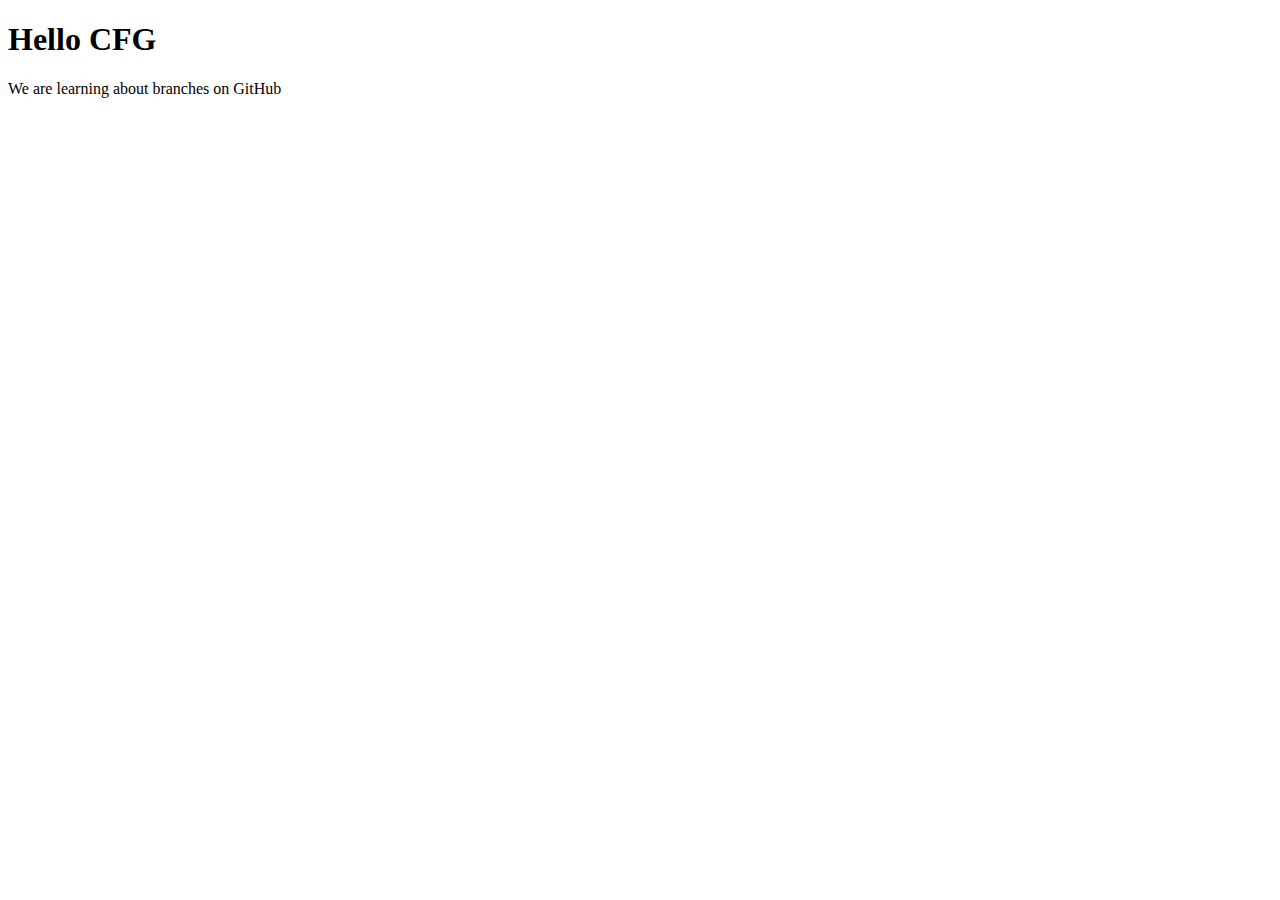
==== index.html @ c229bb95 "Moved the index page" ====
<!DOCTYPE html>
<html>
    <head>
        <title>First Site</title>
        <link rel="stylesheet" type="text/css" href="css/style.css">
    </head>
    <body>
        <h1>Hello CFG</h1>
        <p> We are learning about branches on GitHub </p>
    </body>
</html>
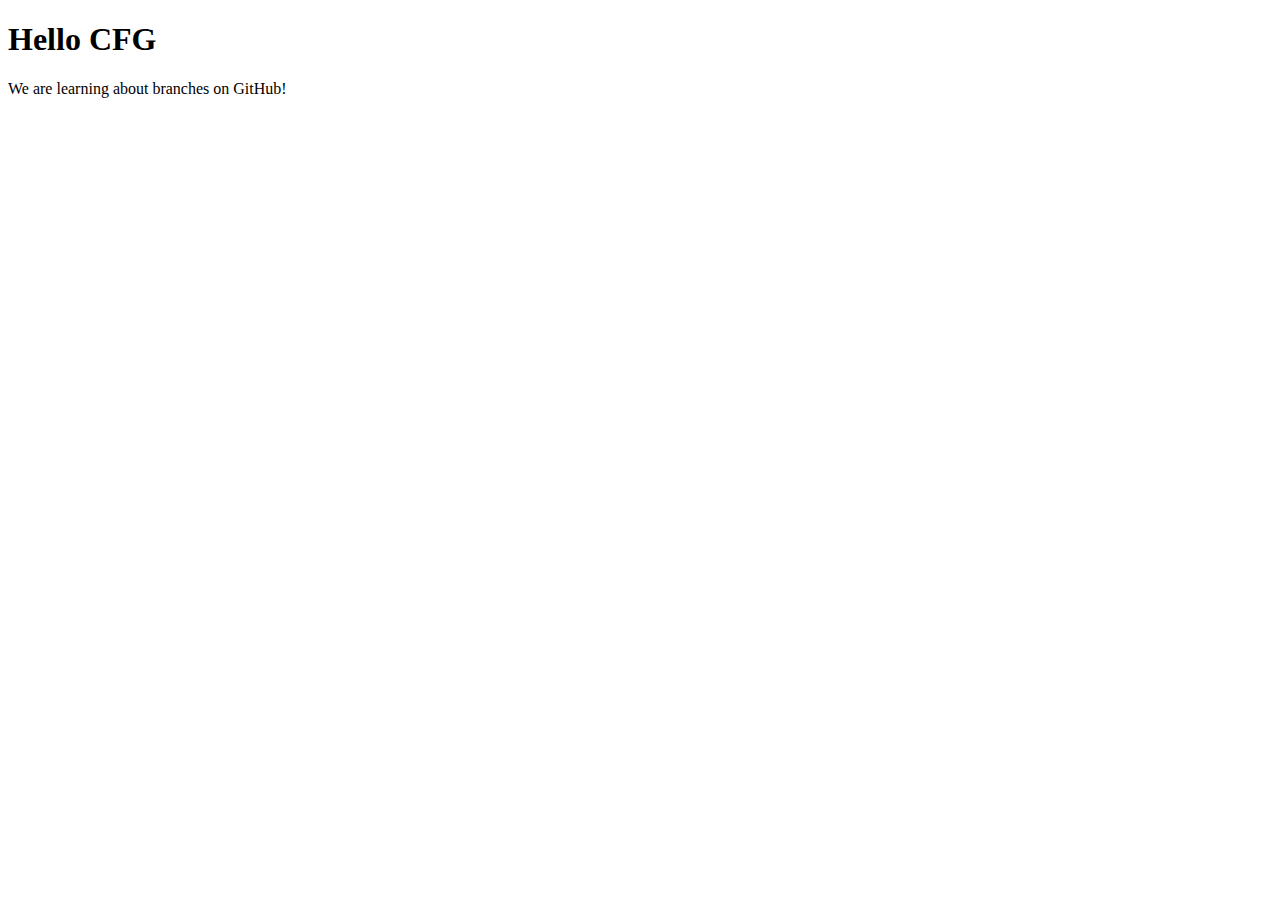
==== commit de9d269e: "Make if visible" ====
--- a/index.html
+++ b/index.html
@@ -6,6 +6,6 @@
     </head>
     <body>
         <h1>Hello CFG</h1>
-        <p> We are learning about branches on GitHub </p>
+        <p> We are learning about branches on GitHub! </p>
     </body>
 </html>
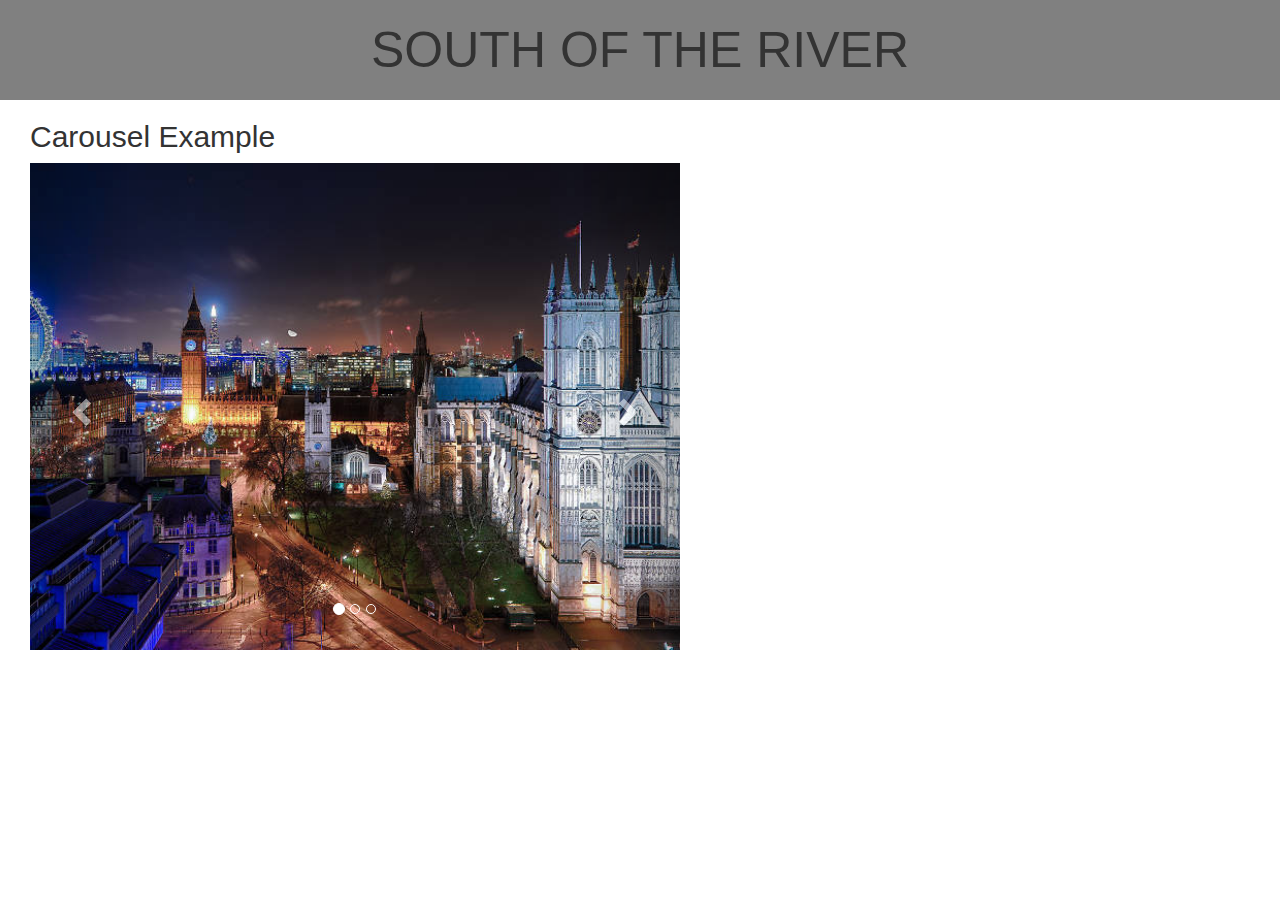
==== commit 75071297: "Modified folders" ====
--- a/index.html
+++ b/index.html
@@ -1,11 +1,63 @@
 <!DOCTYPE html>
-<html>
-    <head>
-        <title>First Site</title>
-        <link rel="stylesheet" type="text/css" href="css/style.css">
-    </head>
-    <body>
-        <h1>Hello CFG</h1>
-        <p> We are learning about branches on GitHub! </p>
-    </body>
+<html lang="en">
+<head>
+  <!-- https://www.w3schools.com/bootstrap/bootstrap_carousel.asp -->
+  <title>Bootstrap Example</title>
+  <meta charset="utf-8">
+  <meta name="viewport" content="width=device-width, initial-scale=1">
+  <link rel="stylesheet" href="https://maxcdn.bootstrapcdn.com/bootstrap/3.3.7/css/bootstrap.min.css">
+  <script src="https://ajax.googleapis.com/ajax/libs/jquery/3.3.1/jquery.min.js"></script>
+  <script src="https://maxcdn.bootstrapcdn.com/bootstrap/3.3.7/js/bootstrap.min.js"></script>
+  <script src="https://ajax.googleapis.com/ajax/libs/jquery/3.3.1/jquery.min.js"></script>
+  <script type = "text/javascript" src="app.js"></script>
+  <link rel="stylesheet" type="text/css" href="css/style.css">
+</head>
+<body>
+
+
+<!-- Title section   -->
+<div class="title-section">
+  <p>SOUTH OF THE RIVER</p>
+</div>
+
+<!--Crousel images -->  
+<div class="container">
+  <h2>Carousel Example</h2>
+  <div  id="myCarousel" class="carousel slide" data-ride="carousel">
+    <!-- Indicators -->
+    <ol class="carousel-indicators">
+      <li data-target="#myCarousel" data-slide-to="0" class="active"></li>
+      <li data-target="#myCarousel" data-slide-to="1"></li>
+      <li data-target="#myCarousel" data-slide-to="2"></li>
+    </ol>
+
+    <!-- Wrapper for slides -->
+    <div class="carousel-inner">
+      <div class="item active">
+        <img src="img/london1.jpg" alt="Los Angeles" style="width:100%;">
+      </div>
+
+      <div class="item">
+        <img src="img/london2.jpg" alt="Chicago" style="width:100%;">
+      </div>
+
+      <div class="item">
+        <img src="img/london3.jpg" alt="New york" style="width:100%;">
+      </div>
+    </div>
+
+    <!-- Left and right controls -->
+    <a class="left carousel-control" href="#myCarousel" data-slide="prev">
+      <span class="glyphicon glyphicon-chevron-left"></span>
+      <span class="sr-only">Previous</span>
+    </a>
+    <a class="right carousel-control" href="#myCarousel" data-slide="next">
+      <span class="glyphicon glyphicon-chevron-right"></span>
+      <span class="sr-only">Next</span>
+    </a>
+  </div>
+</div>
+
+
+</body>
 </html>
--- a/css/style.css
+++ b/css/style.css
@@ -0,0 +1,39 @@
+
+/* Title section */
+.title-section {
+    background-color: grey;
+    height: 100px;
+    text-align: center;
+}
+
+.title-section p {
+    padding-top: 15px;
+    font-size: 50px;
+}
+
+/* Carousel section */
+.container {
+    margin-left: 15px;
+}
+
+#myCarousel {
+    width: 650px;
+}
+
+/* For small devices */
+
+@media screen and (max-width: 600px) {
+
+    .title-section {
+        height: 60px;
+        text-align: center;
+    }
+
+    .title-section p {
+        font-size: 25px;
+    }
+
+    #myCarousel {
+        width: 380px;
+    }
+}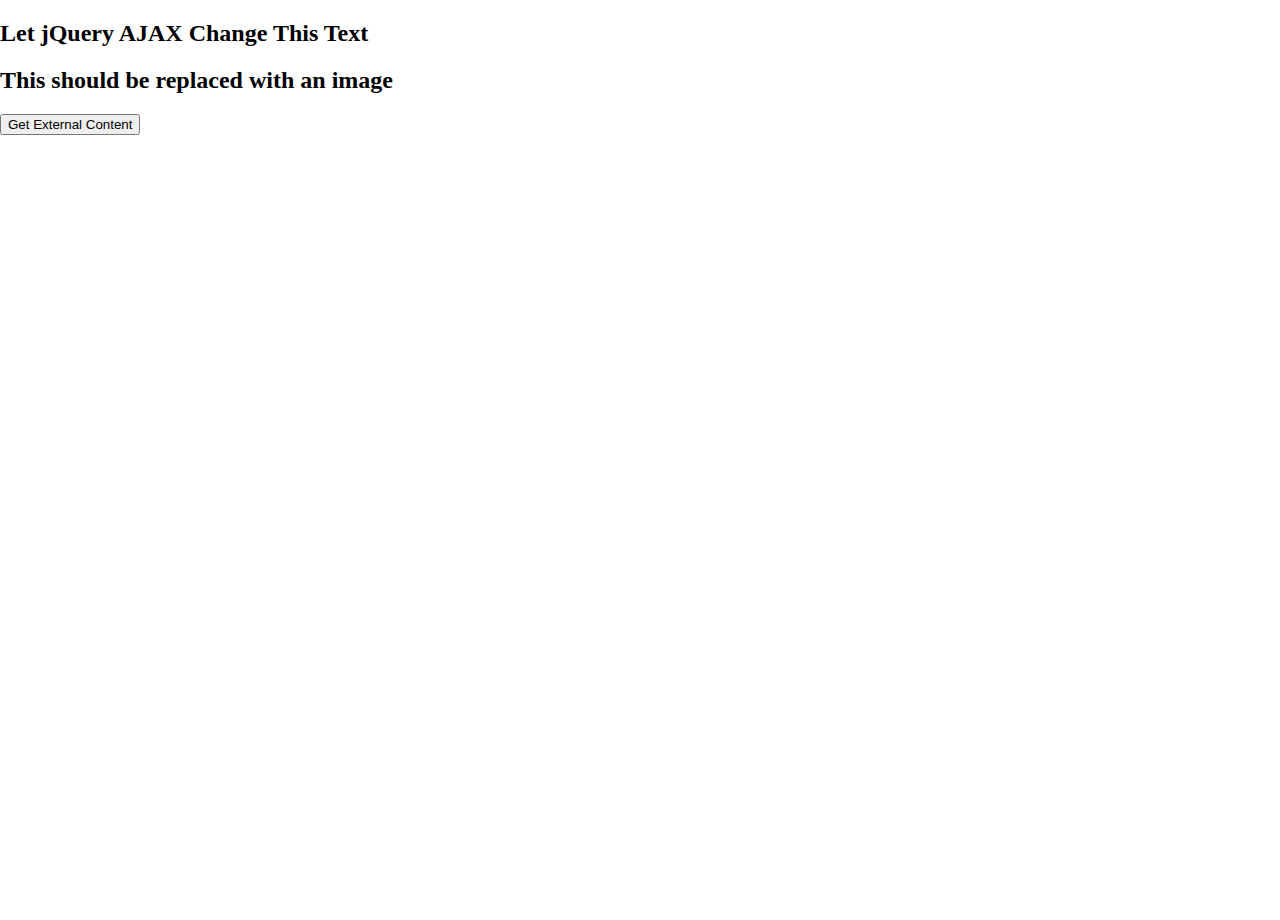
==== commit 9098c22a: "Modified link to message file" ====
--- a/index.html
+++ b/index.html
@@ -1,63 +1,37 @@
 <!DOCTYPE html>
-<html lang="en">
-<head>
-  <!-- https://www.w3schools.com/bootstrap/bootstrap_carousel.asp -->
-  <title>Bootstrap Example</title>
-  <meta charset="utf-8">
-  <meta name="viewport" content="width=device-width, initial-scale=1">
-  <link rel="stylesheet" href="https://maxcdn.bootstrapcdn.com/bootstrap/3.3.7/css/bootstrap.min.css">
-  <script src="https://ajax.googleapis.com/ajax/libs/jquery/3.3.1/jquery.min.js"></script>
-  <script src="https://maxcdn.bootstrapcdn.com/bootstrap/3.3.7/js/bootstrap.min.js"></script>
-  <script src="https://ajax.googleapis.com/ajax/libs/jquery/3.3.1/jquery.min.js"></script>
-  <script type = "text/javascript" src="app.js"></script>
-  <link rel="stylesheet" type="text/css" href="css/style.css">
-</head>
-<body>
-
-
-<!-- Title section   -->
-<div class="title-section">
-  <p>SOUTH OF THE RIVER</p>
-</div>
-
-<!--Crousel images -->  
-<div class="container">
-  <h2>Carousel Example</h2>
-  <div  id="myCarousel" class="carousel slide" data-ride="carousel">
-    <!-- Indicators -->
-    <ol class="carousel-indicators">
-      <li data-target="#myCarousel" data-slide-to="0" class="active"></li>
-      <li data-target="#myCarousel" data-slide-to="1"></li>
-      <li data-target="#myCarousel" data-slide-to="2"></li>
-    </ol>
-
-    <!-- Wrapper for slides -->
-    <div class="carousel-inner">
-      <div class="item active">
-        <img src="img/london1.jpg" alt="Los Angeles" style="width:100%;">
-      </div>
-
-      <div class="item">
-        <img src="img/london2.jpg" alt="Chicago" style="width:100%;">
-      </div>
-
-      <div class="item">
-        <img src="img/london3.jpg" alt="New york" style="width:100%;">
-      </div>
-    </div>
-
-    <!-- Left and right controls -->
-    <a class="left carousel-control" href="#myCarousel" data-slide="prev">
-      <span class="glyphicon glyphicon-chevron-left"></span>
-      <span class="sr-only">Previous</span>
-    </a>
-    <a class="right carousel-control" href="#myCarousel" data-slide="next">
-      <span class="glyphicon glyphicon-chevron-right"></span>
-      <span class="sr-only">Next</span>
-    </a>
-  </div>
-</div>
-
-
-</body>
-</html>
+<html>
+  <head>
+    <title>Place details</title>
+    <meta name="viewport" content="initial-scale=1.0, user-scalable=no">
+    <meta charset="utf-8">
+    <script src="https://ajax.googleapis.com/ajax/libs/jquery/3.3.1/jquery.min.js"></script>
+    <script>
+    $(document).ready(function(){
+        $("button").click(function(){
+            $.ajax({
+              xhrFields: {
+                  withCredentials: false
+              },
+              crossDomain: true,
+                url: "https://github.com/ravarioana/web-project/message.txt", 
+                success: function(result){
+                    $("#div1").html(result);
+            }});
+        });
+    });
+    </script>
+    <style>
+      html, body, #map-canvas {
+        height: 100%;
+        margin: 0px;
+        padding: 0px
+      }
+    </style>
+  </head>
+  <body>
+    <div id="div1"><h2>Let jQuery AJAX Change This Text</h2></div>
+    <div id="div2"><h2>This should be replaced with an image</h2></div>
+    
+    <button>Get External Content</button>
+  </body>
+</html>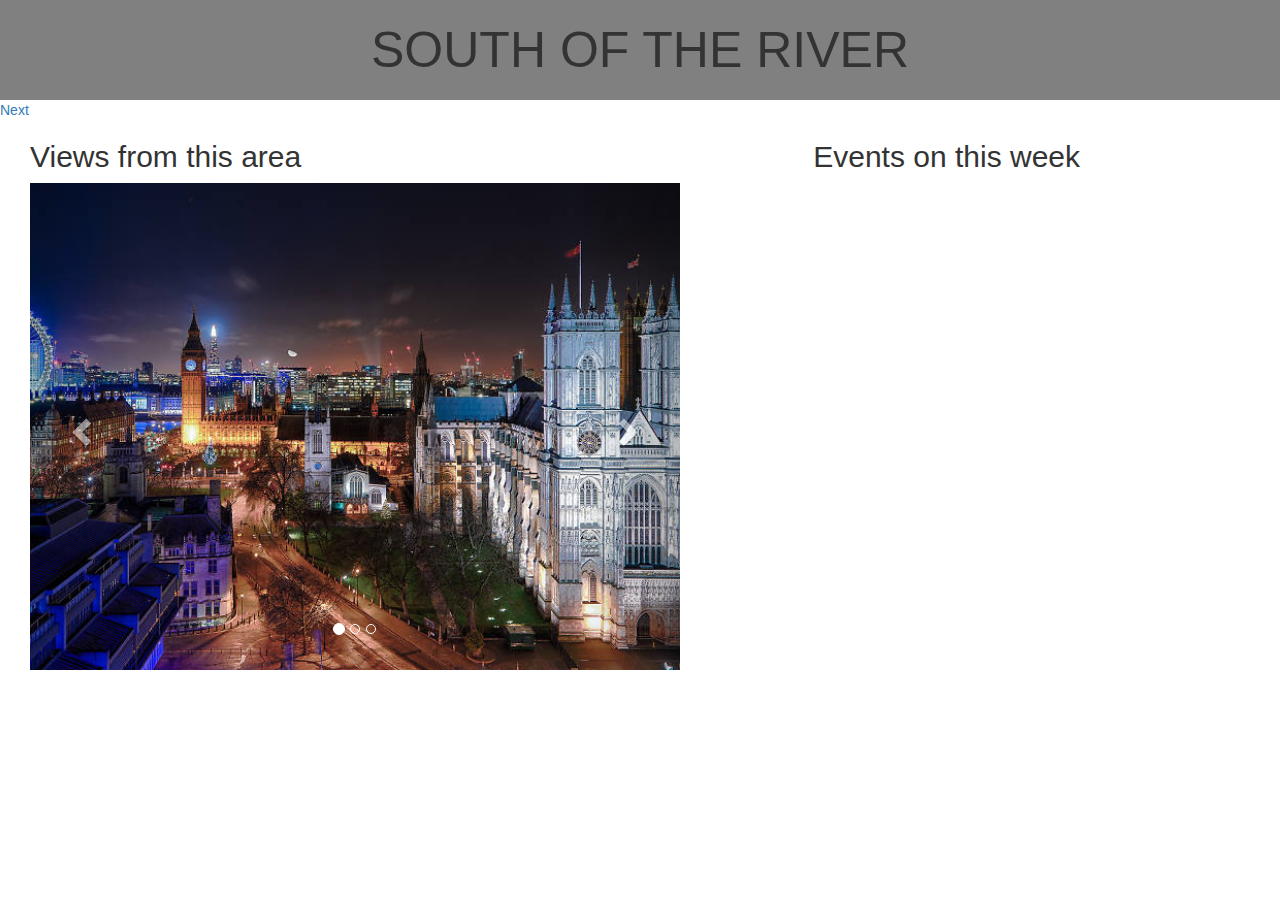
==== commit f13f47b2: "Edited the style of events" ====
--- a/index.html
+++ b/index.html
@@ -1,37 +1,76 @@
 <!DOCTYPE html>
 <html>
   <head>
-    <title>Place details</title>
-    <meta name="viewport" content="initial-scale=1.0, user-scalable=no">
+    <title>South of the River</title>
+    <meta name="viewport" content="width=device-width, initial-scale=1">
     <meta charset="utf-8">
+    <link rel="stylesheet" href="https://maxcdn.bootstrapcdn.com/bootstrap/3.3.7/css/bootstrap.min.css">
+    <link rel="stylesheet" type="text/css" href="css/style.css">
+    <script src="https://ajax.googleapis.com/ajax/libs/jquery/3.3.1/jquery.min.js"></script>
+    <script src="https://maxcdn.bootstrapcdn.com/bootstrap/3.3.7/js/bootstrap.min.js"></script>
     <script src="https://ajax.googleapis.com/ajax/libs/jquery/3.3.1/jquery.min.js"></script>
     <script>
     $(document).ready(function(){
-        $("button").click(function(){
-            $.ajax({
-              xhrFields: {
-                  withCredentials: false
-              },
-              crossDomain: true,
-                url: "https://github.com/ravarioana/web-project/message.txt", 
-                success: function(result){
-                    $("#div1").html(result);
-            }});
-        });
-    });
+      $.ajax({
+        xhrFields: {
+          withCredentials: false
+        },
+        crossDomain: true,
+          url: "https://ravarioana.github.io/web-project/message.txt", 
+          success: function(result){
+              $("#events-file").html(result);
+      }});
+});
     </script>
-    <style>
-      html, body, #map-canvas {
-        height: 100%;
-        margin: 0px;
-        padding: 0px
-      }
-    </style>
   </head>
   <body>
-    <div id="div1"><h2>Let jQuery AJAX Change This Text</h2></div>
-    <div id="div2"><h2>This should be replaced with an image</h2></div>
+    <!-- Title section   -->
+    <div class="title-section">
+      <p>SOUTH OF THE RIVER</p>
+    </div>
+
+    <div class="button"><a href="page2.html">Next</a></div>
+  
+    <!--Crousel images -->  
+    <div class="container">
+      <h2>Views from this area</h2>
+      <div  id="myCarousel" class="carousel slide" data-ride="carousel">
+        <!-- Indicators -->
+        <ol class="carousel-indicators">
+          <li data-target="#myCarousel" data-slide-to="0" class="active"></li>
+          <li data-target="#myCarousel" data-slide-to="1"></li>
+          <li data-target="#myCarousel" data-slide-to="2"></li>
+        </ol>
     
-    <button>Get External Content</button>
+        <!-- Wrapper for slides -->
+        <div class="carousel-inner">
+          <div class="item active">
+            <img src="img/london1.jpg" alt="Los Angeles" style="width:100%;">
+          </div>
+    
+          <div class="item">
+            <img src="img/london2.jpg" alt="Chicago" style="width:100%;">
+          </div>
+    
+          <div class="item">
+            <img src="img/london3.jpg" alt="New york" style="width:100%;">
+          </div>
+        </div>
+    
+        <!-- Left and right controls -->
+        <a class="left carousel-control" href="#myCarousel" data-slide="prev">
+          <span class="glyphicon glyphicon-chevron-left"></span>
+          <span class="sr-only">Previous</span>
+        </a>
+        <a class="right carousel-control" href="#myCarousel" data-slide="next">
+          <span class="glyphicon glyphicon-chevron-right"></span>
+          <span class="sr-only">Next</span>
+        </a>
+      </div>
+    </div>
+    <div class="events">
+      <h2>Events on this week</h2>
+      <div id="events-file"></div>
+    </div>
   </body>
 </html>--- a/css/style.css
+++ b/css/style.css
@@ -0,0 +1,57 @@
+
+/* Title section */
+.title-section {
+    background-color: grey;
+    height: 100px;
+    text-align: center;
+}
+
+.title-section p {
+    padding-top: 15px;
+    font-size: 50px;
+}
+
+/* Carousel section */
+.container {
+    margin-left: 15px;
+    position: relative;
+    float: left;
+    width: 600px;
+}
+
+#myCarousel {
+    width: 650px;
+}
+
+/* For small devices */
+
+@media screen and (max-width: 600px) {
+
+    .title-section {
+        height: 60px;
+        text-align: center;
+    }
+
+    .title-section p {
+        font-size: 25px;
+    }
+
+    #myCarousel {
+        width: 380px;
+    }
+}
+
+
+/* Events */
+.events {
+    float: right;
+    margin-right: 200px;
+    
+    
+}
+
+/* Page 2 */
+
+#map {
+    height: 100%;
+  }